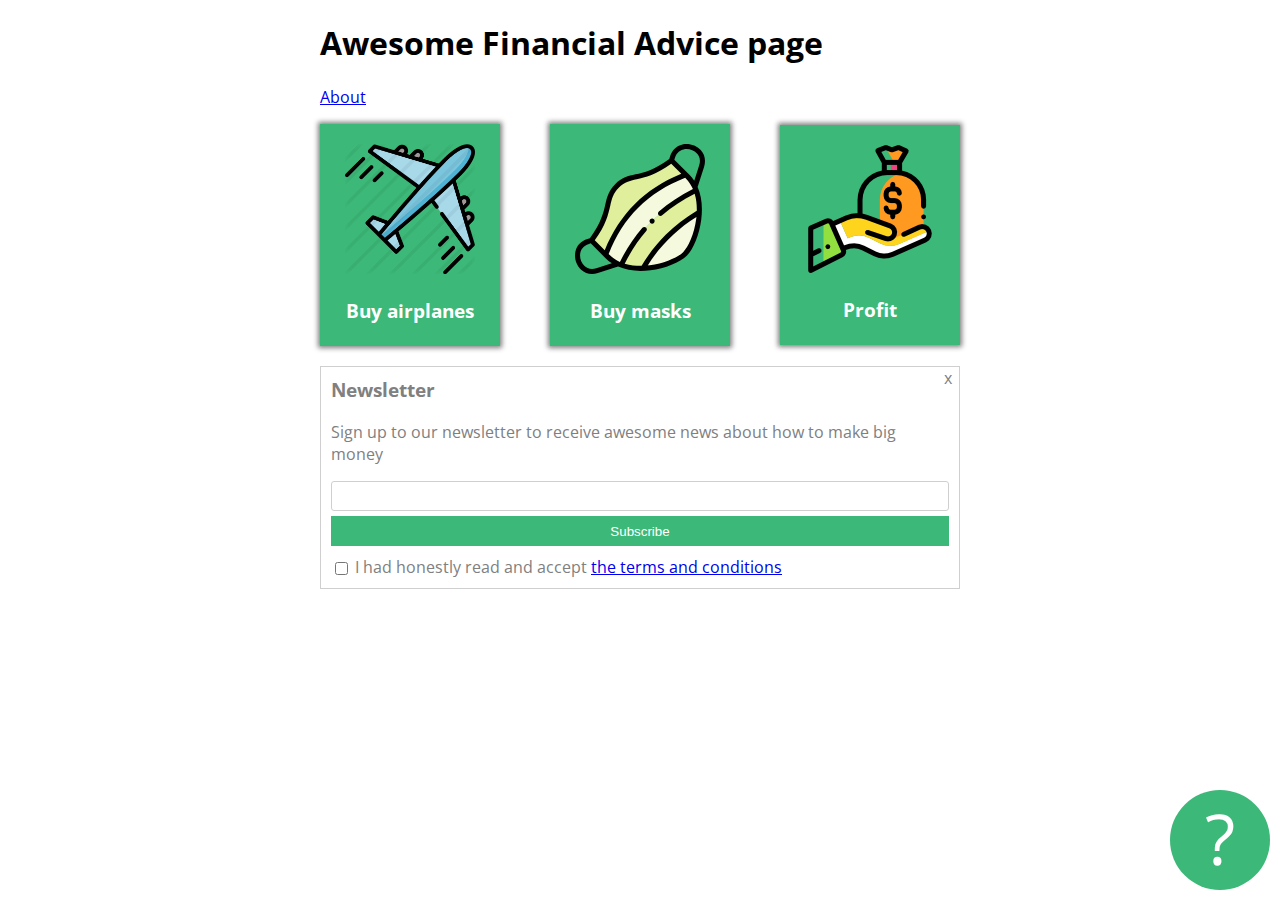
==== index.html @ 8c6ff2a8 "Home and about pages created" ====
<!DOCTYPE html>
<html lang="en" >
<head>
  <meta charset="UTF-8">
  <title>CodePen - Lecture_2</title>
  <link href="https://fonts.googleapis.com/css2?family=Open+Sans&display=swap" rel="stylesheet"><link rel="stylesheet" href="./style.css">

</head>
<body>
<!-- partial:index.partial.html -->
<div class="container">
  <h1>Awesome Financial Advice page</h1>
  
  <a href="about.html">About</a>
  <p></p>

  <div class="card-holder">
    <div class="card">
    <img src="plane.png" alt="" width="130" height="130">
    <h3>Buy airplanes</h3>
  </div>
  
    <div class="card">
    <img src="mask.svg" alt="" width="130" height="130">
    <h3>Buy masks</h3>
  </div>
  
    <div class="card">
    <img src="money.png" alt="">
    <h3>Profit</h3>
  </div>
  </div>
  
  <div class="newsletter-box">
    <h3>Newsletter</h3>
    <p>Sign up to our newsletter to receive awesome news about how to make big money</p>
    <form action="">
      <input id="email" type="email">
      <button type="submit">Subscribe</button>
      <input id="terms" type="checkbox">
      <label for="terms">I had honestly read and accept <a href="http://example.com">the terms and conditions</a></label>
    <div class="closex">x</div>
  </div>
  
  <div class="questioncircle">?</div>
</div>
<!-- partial -->
  
</body>
</html>
---- style.css ----
.container {
  width: 640px;
  font-family: 'Open Sans', sans-serif;
  margin-left: auto;
  margin-right: auto;
}

button {
  display: block;
  width: 100%;
}

.newsletter-box {
  color: grey;
  border: solid thin #cfcfcf;
  padding: 10px;
  position: relative
}

.newsletter-box h3 {
  margin-top: 0px;
}

button {
  color: white;
  background: #3cb878;
  border: none;
  height: 30px;
  margin-bottom: 10px;
}

#email {
  width: 100%;
  height: 30px;
  padding: 3px;
  border: solid thin #cfcfcf;
  border-radius: 3px;
  box-sizing: border-box;
  margin-bottom: 5px;
}
#terms {
  position: relative;
  top: 2px;
  left: 0px;
}

.closex {
  position: absolute;
  top: 0px;
  right: 7px;
  cursor: pointer;
}

.questioncircle {
  width: 100px;
  height: 100px;
  background: #3cb878;
  border-radius: 50%;
  
  color: white;
  font-size: 70px;
  text-align: center;
  
  position: fixed;
  bottom: 10px;
  right: 10px;
}

.card {
  width: 180px;
  background: #3cb878;
  text-align: center;
  color: white;
  padding-top: 20px;
  padding-bottom: 5px;
  box-shadow: 0px 0px 5px 2px grey;
}
.card-holder {
  display: flex;
  justify-content: space-between;
  align-items: center;
  flex-direction: row;
  flex-wrap: wrap;
  
  margin-bottom: 20px;
}
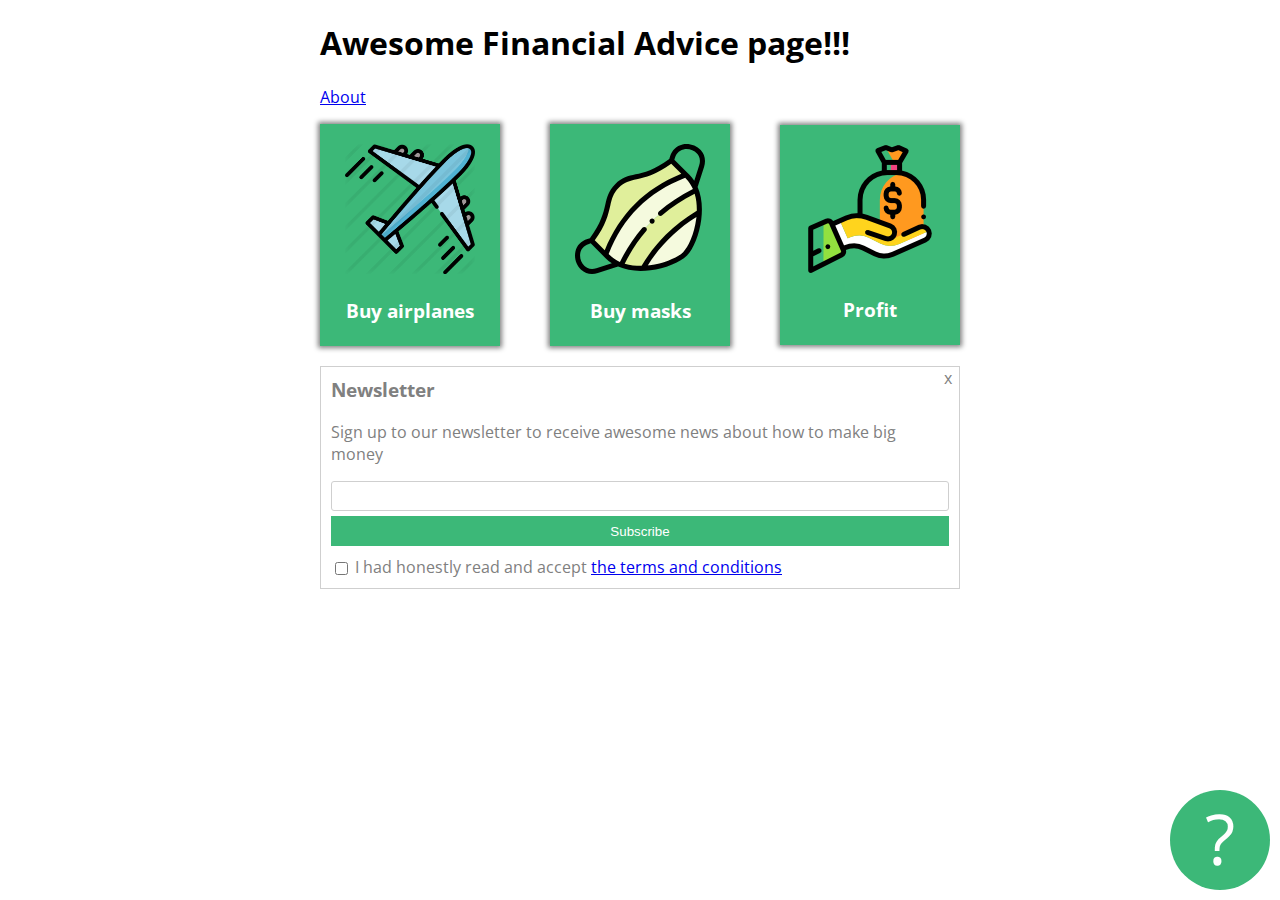
==== commit cc3297c7: "impoved the title" ====
--- a/index.html
+++ b/index.html
@@ -9,7 +9,7 @@
 <body>
 <!-- partial:index.partial.html -->
 <div class="container">
-  <h1>Awesome Financial Advice page</h1>
+  <h1>Awesome Financial Advice page!!!</h1>
   
   <a href="about.html">About</a>
   <p></p>
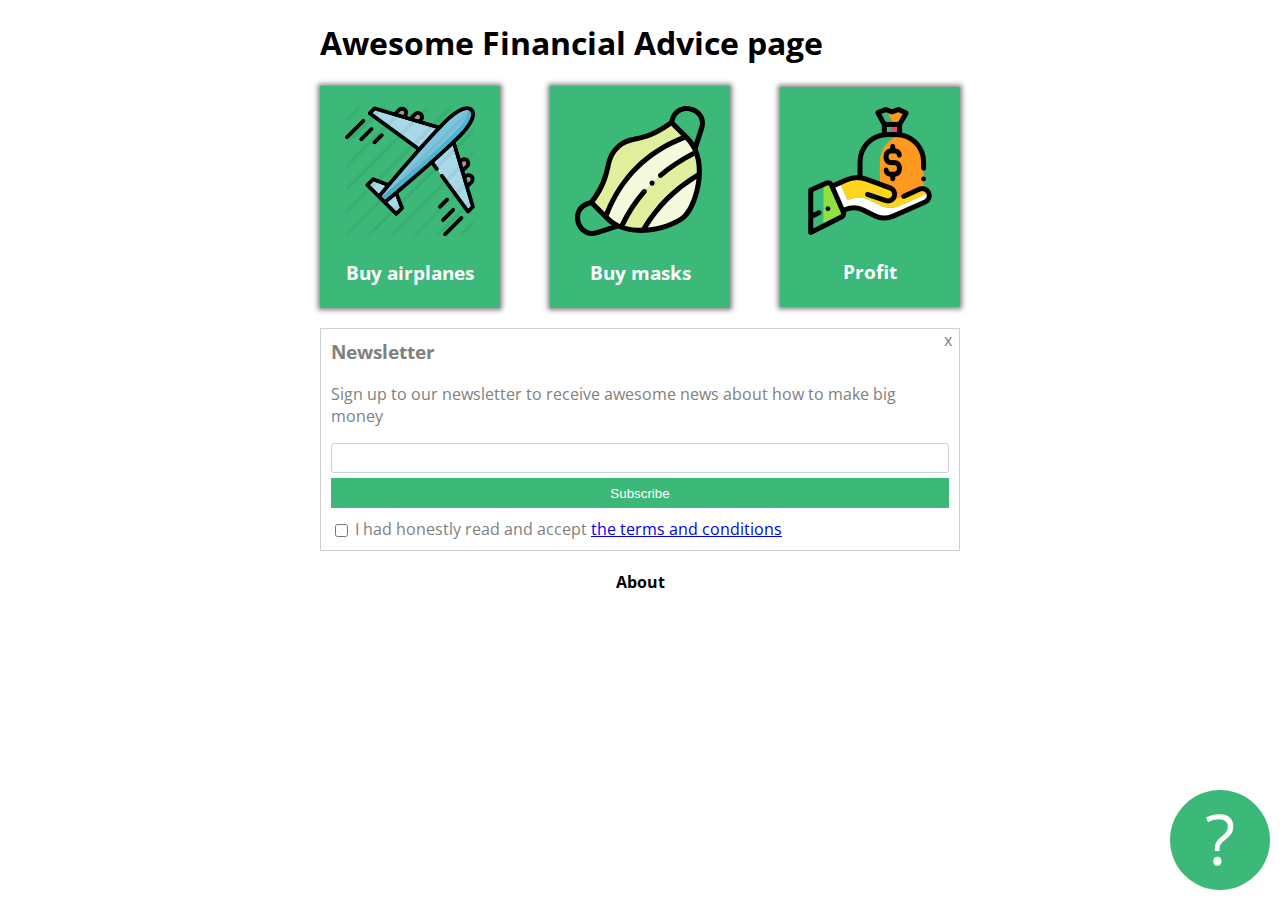
==== commit fc75aeed: "About button properly styled" ====
--- a/index.html
+++ b/index.html
@@ -9,10 +9,7 @@
 <body>
 <!-- partial:index.partial.html -->
 <div class="container">
-  <h1>Awesome Financial Advice page!!!</h1>
-  
-  <a href="about.html">About</a>
-  <p></p>
+  <h1>Awesome Financial Advice page</h1>
 
   <div class="card-holder">
     <div class="card">
@@ -43,6 +40,7 @@
   </div>
   
   <div class="questioncircle">?</div>
+  <div class="about"><a href="about.html">About</a></div>
 </div>
 <!-- partial -->
   
--- a/style.css
+++ b/style.css
@@ -83,4 +83,18 @@
   flex-wrap: wrap;
   
   margin-bottom: 20px;
-}+}
+.about {
+  margin-top: 20px;
+  text-align: center;
+}
+
+.about a {
+  color: black;
+  font-family: 'Open Sans', sans-serif;
+  text-decoration: none;
+  font-weight: bold;
+}
+.about a:hover {
+  color: green;
+}
